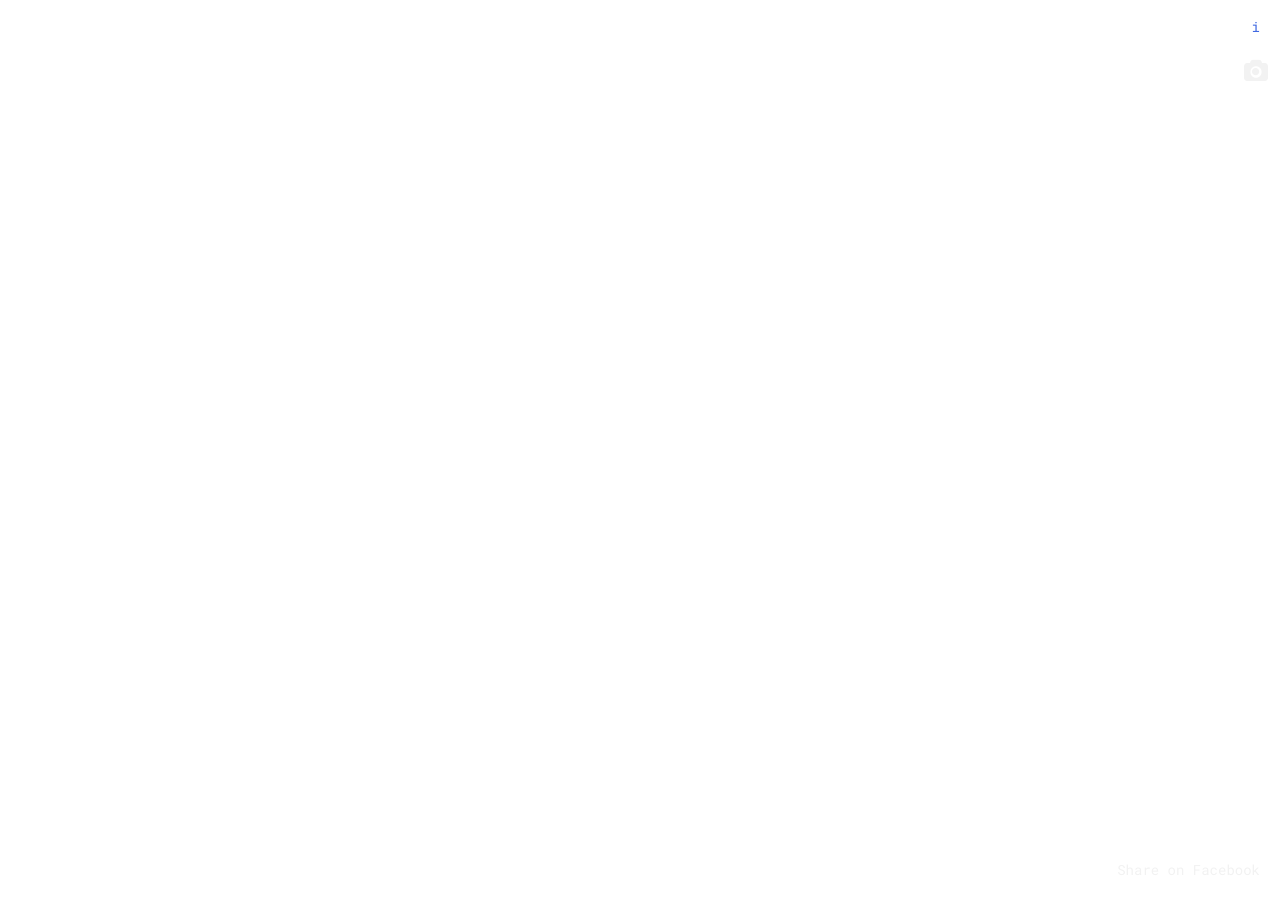
==== index.html @ ad8b87b7 "initial commit" ====
<!DOCTYPE html>
<html lang="en">
<head>
  <meta charset="UTF-8">
  <meta name="viewport" content="width=device-width, initial-scale=1.0">
  <meta http-equiv="X-UA-Compatible" content="ie=edge">
  <title>He Will Not Divide Us – HWNDU</title>
  <meta property="fb:app_id" content="1459062837445765" />
  <meta property="og:title" content="He will not divide us – HWNDU" />
  <meta property="og:url" content="http://hewillnotdivideus.xyz" />
  <meta property="og:image" content="http://hewillnotdivideus.xyz/HWNDU_studio_nobu.jpg" />
  <meta property="og:description"
  content="Digital Replica of 'He Will Not Divide Us' created by LaBeouf, Rönkkö & Turner as a resistance to division." />
  <link href="https://fonts.googleapis.com/css?family=Gudea|Vollkorn|Playfair+Display|Roboto+Mono|Slabo" rel="stylesheet">
  <link rel="stylesheet" href="https://maxcdn.bootstrapcdn.com/font-awesome/4.7.0/css/font-awesome.min.css">
  <style>
a.btn__info,a.btn__shot{z-index:30;position:absolute}.pic,a.btn__info,a.btn__share,a.btn__shot{position:absolute}*{margin:0;padding:0}body,html{overflow:hidden}body{-webkit-text-size-adjust:100%;-ms-text-size-adjust:100%;text-size-adjust:100%;-moz-osx-font-smoothing:antialiased;-webkit-font-smoothing:antialiased;text-rendering:geometricPrecision;font-size:14px;line-height:1.5em;font-family:"Roboto Mono";color:#333}body.open--box .overlay{display:table}h2{padding:0 0 10px;font-size:1.6em;text-transform:uppercase;font-family:Helvetica,Arial,sans-serif}h3{font-size:.8em}a.btn__info{right:10px;top:10px;padding:10px;line-height:1;text-align:center;color:#4169e1;background:#fff}a.btn__shot{right:12px;top:60px;font-size:1.6em;color:#f2f2f2}a.btn__info:hover{color:#4169e1;background:#ff0}a.btn__share:hover,a.btn__shot:hover{color:#ff0}a.btn__share{bottom:20px;right:20px;color:#f2f2f2}.pic{z-index:5;top:20px;left:20px}.pic img{margin:5px;background:#333;padding:5px;position:relative}.overlay{width:100%;height:100%;position:absolute;z-index:20;text-align:center;display:none}.overlay img{margin:10px auto 0;max-height:20px}p{padding:5px 0}a{color:#4169e1;text-decoration:none}.colophon a{border-bottom:2px solid #4169e1}small a{color:#333}.overlay .content{height:100%;padding:20px;display:table-cell;vertical-align:middle}.overlay .content .intro{margin:0 auto;max-width:450px;padding:20px;background:rgba(255,255,255,.6)}
  </style>
  <script src="js/zepto.min.js"></script>
  <script src="https://cdnjs.cloudflare.com/ajax/libs/three.js/84/three.min.js"></script>
  <script src="js/Detector.js"></script>
  <script src="js/OrbitControls.js"></script>
  <script src="js/stats.min.js"></script>
  <script>
  var DAMPING = 0.03;
  var DRAG = 1 - DAMPING;
  var MASS = 0.1;
  var restDistance = 17;

  var xSegs = 10;
  var ySegs = 12;

  var clothFunction = plane( restDistance * xSegs, restDistance * ySegs );

  var cloth = new Cloth( xSegs, ySegs );

  var GRAVITY = 981 * 1.4;
//  var gravity = new THREE.Vector3( 0, - GRAVITY, 0 ).multiplyScalar( MASS );
  var gravity = new THREE.Vector3( - GRAVITY, 0, 0 ).multiplyScalar( MASS );


  var TIMESTEP = 18 / 1000;
  var TIMESTEP_SQ = TIMESTEP * TIMESTEP;

  var pins = [];


  var wind = true;
 // var windStrength = 2;
  var windStrength = 2000;
  var windForce = new THREE.Vector3( 0, 0, 0 );

  var tmpForce = new THREE.Vector3();

  var lastTime;


  function plane( width, height ) {

  	return function( u, v ) {

  		var x = ( u - 0.5 ) * width;
  		var y = ( v + 0.5 ) * height;
  		var z = 0;

  		return new THREE.Vector3( x, y, z );

  	};

  }

  function Particle( x, y, z, mass ) {

  	this.position = clothFunction( x, y ); // position
  	this.previous = clothFunction( x, y ); // previous
  	this.original = clothFunction( x, y );
  	this.a = new THREE.Vector3( 0, 0, 0 ); // acceleration
  	this.mass = mass;
  	this.invMass = 1 / mass;
  	this.tmp = new THREE.Vector3();
  	this.tmp2 = new THREE.Vector3();

  }

  // Force -> Acceleration

  Particle.prototype.addForce = function( force ) {

  	this.a.add(
  		this.tmp2.copy( force ).multiplyScalar( this.invMass )
  	);

  };


  // Performs Verlet integration
  Particle.prototype.integrate = function( timesq ) {

  	var newPos = this.tmp.subVectors( this.position, this.previous );
  	newPos.multiplyScalar( DRAG ).add( this.position );
  	newPos.add( this.a.multiplyScalar( timesq ) );

  	this.tmp = this.previous;
  	this.previous = this.position;
  	this.position = newPos;

  	this.a.set( 0, 0, 0 );

  };


  var diff = new THREE.Vector3();

  function satisifyConstraints( p1, p2, distance ) {

  	diff.subVectors( p2.position, p1.position );
  	var currentDist = diff.length();
  	if ( currentDist === 0 ) return; // prevents division by 0
  	var correction = diff.multiplyScalar( 1 - distance / currentDist );
  	var correctionHalf = correction.multiplyScalar( 0.5 );
  	p1.position.add( correctionHalf );
  	p2.position.sub( correctionHalf );

  }


  function Cloth( w, h ) {

  	w = w || 12;
  	h = h || 10;
  	this.w = w;
  	this.h = h;

  	var particles = [];
  	var constraints = [];

  	var u, v;

  	// Create particles
  	for ( v = 0; v <= h; v ++ ) {

  		for ( u = 0; u <= w; u ++ ) {

  			particles.push(
  				new Particle( u / w, v / h, 0, MASS )
  			);

  		}

  	}

  	// Structural


  	for ( v = 0; v < h; v ++ ) {

  		for ( u = 0; u < w; u ++ ) {

  			constraints.push( [
  				particles[ index( u, v ) ],
  				particles[ index( u, v + 1 ) ],
  				restDistance
  			] );

  			constraints.push( [
  				particles[ index( u, v ) ],
  				particles[ index( u + 1, v ) ],
  				restDistance
  			] );

  		}

  	}

  	for ( u = w, v = 0; v < h; v ++ ) {

  		constraints.push( [
  			particles[ index( u, v ) ],
  			particles[ index( u, v + 1 ) ],
  			restDistance

  		] );

  	}

  	for ( v = h, u = 0; u < w; u ++ ) {

  		constraints.push( [
  			particles[ index( u, v ) ],
  			particles[ index( u + 1, v ) ],
  			restDistance
  		] );

  	}


  	// While many systems use shear and bend springs,
  	// the relaxed constraints model seems to be just fine
  	// using structural springs.
  	// Shear
    var diagonalDist = Math.sqrt(restDistance * restDistance * 2);


    for (v=0;v<h;v++) {
      for (u=0;u<w;u++) {
        constraints.push([
          particles[index(u, v)],
          particles[index(u+1, v+1)],
          diagonalDist
        ]);

        constraints.push([
          particles[index(u+1, v)],
          particles[index(u, v+1)],
          diagonalDist
        ]);
    	}
    }


  	this.particles = particles;
  	this.constraints = constraints;

  	function index( u, v ) {

  		return u + v * ( w + 1 );

  	}

  	this.index = index;

  }

  function simulate( time ) {

  	if ( ! lastTime ) {

  		lastTime = time;
  		return;

  	}

  	var i, il, particles, particle, pt, constraints, constraint;

  	// Aerodynamics forces

  	if ( wind ) {

  		var face, faces = clothGeometry.faces, normal;

  		particles = cloth.particles;

  		for ( i = 0, il = faces.length; i < il; i ++ ) {

  			face = faces[ i ];
  			normal = face.normal;

  			tmpForce.copy( normal ).normalize().multiplyScalar( normal.dot( windForce ) );
  			particles[ face.a ].addForce( tmpForce );
  			particles[ face.b ].addForce( tmpForce );
  			particles[ face.c ].addForce( tmpForce );

  		}

  	}

  	for ( particles = cloth.particles, i = 0, il = particles.length; i < il; i ++ ) {

  		particle = particles[ i ];
  		particle.addForce( gravity );

  		particle.integrate( TIMESTEP_SQ );

  	}

  	// Start Constraints

  	constraints = cloth.constraints;
  	il = constraints.length;

  	for ( i = 0; i < il; i ++ ) {

  		constraint = constraints[ i ];
  		satisifyConstraints( constraint[ 0 ], constraint[ 1 ], constraint[ 2 ] );

  	}


  	// Floor Constraints

  	for ( particles = cloth.particles, i = 0, il = particles.length; i < il; i ++ ) {

  		particle = particles[ i ];
  		pos = particle.position;
  		if ( pos.y < - 250 ) {

  			pos.y = - 250;

  		}

  	}

  	// Pin Constraints

  	for ( i = 0, il = pins.length; i < il; i ++ ) {

  		var xy = pins[ i ];
  		var p = particles[ xy ];
  		p.position.copy( p.original );
  		p.previous.copy( p.original );

  	}


  }
  </script>
  <script>
    (function(i,s,o,g,r,a,m){i['GoogleAnalyticsObject']=r;i[r]=i[r]||function(){
    (i[r].q=i[r].q||[]).push(arguments)},i[r].l=1*new Date();a=s.createElement(o),
    m=s.getElementsByTagName(o)[0];a.async=1;a.src=g;m.parentNode.insertBefore(a,m)
    })(window,document,'script','https://www.google-analytics.com/analytics.js','ga');

    ga('create', 'UA-96103940-1', 'auto');
    ga('send', 'pageview');

  </script>
</head>
<body>
  <div class="pic"></div>
  <a href="#" class="btn__info">i</a>
  <a href="" class="btn__shot"><i class="fa fa-camera" aria-hidden="true"></i></a>
  <a class="btn__share" href="https://www.facebook.com/sharer/sharer.php?u=http://hewillnotdivideus.xyz">Share on Facebook</a>
  <div class="overlay">
    <div class="content">
      <div class="intro">
        <h2>He Will Not Divide Us.</h2>
        <p>This Digital Replica is inspired by the art project '<a href="http://www.hewillnotdivide.us" target="_blank">HEWILLNOTDIVIDE.US</a>' created by LaBeouf, Rönkkö & Turner as a resistance to division.</p>
        <img src="textures/terrain/usa_flag.png" alt="He will not divide us">
        <p>HWNDU has been removed and relocated several times, but this one is here to stay.</p>
        <p class="colophon">Installation by <a href="http://nobu.studio" target="_blank">Studio Nobu</a><br /></p>
        <p><small>Assets: <a href="https://threejs.org/">Three.js</a>, <a href="https://commons.wikimedia.org/wiki/File:House_of_Cards_flag.svg">Wikimedia</a>, <a href="http://seamless-pixels.blogspot.ch">Seamless Pixels</a></small></p>
      </div>
    </div>
  </div>
</body>
<script type="x-shader/x-fragment" id="fragmentShaderDepth">
    #include <packing>

    uniform sampler2D texture;
    varying vec2 vUV;

    void main() {

      vec4 pixel = texture2D( texture, vUV );

      if ( pixel.a < 0.5 ) discard;

      gl_FragData[ 0 ] = packDepthToRGBA( gl_FragCoord.z );

    }
  </script>

  <script type="x-shader/x-vertex" id="vertexShaderDepth">
    varying vec2 vUV;

    void main() {

      vUV = 0.75 * uv;

      vec4 mvPosition = modelViewMatrix * vec4( position, 1.0 );

      gl_Position = projectionMatrix * mvPosition;

    }
  </script>

  <script>
    $(document).ready(function(){
      $(".btn__info").on("click", function(e) {
        e.preventDefault();
        $("body").toggleClass("open--box");
      });
    });
    $(".btn__shot").on("click", function(e) {
      e.preventDefault();
      var can = document.getElementsByTagName("canvas");
      var src = can[0].toDataURL("image/png");
      $(".pic").append("<a class='image-shot' href="+src+" target='_blank'><img src="+src+" style='max-width: 25%;' /></a>");
    });

    $(".overlay a").on("click", function(e) {
      e.preventDefault();
      window.open($(this).attr("href"), '_blank');
    });

    // sky
    function initSky() {
      var geometry = new THREE.SphereGeometry(5500, 60, 40);
      var material = new THREE.MeshBasicMaterial();
      // material.map = THREE.ImageUtils.loadTexture("textures/terrain/Sky.jpg");
      material.map = new THREE.TextureLoader().load("textures/terrain/Sky.jpg");
      material.side = THREE.BackSide;
      var skydome = new THREE.Mesh(geometry, material);
      scene.add(skydome);
    }

    var SPEED = 0.01;
    function moveSky() {
        skydome.rotation.x -= SPEED * 2;
        skydome.rotation.y -= SPEED;
        skydome.rotation.z -= SPEED * 3;
    }

    /* testing cloth simulation */
    var pinsFormation = [];
    // var pins = [ 6 ];
    var pins = [ 0, cloth.w];

    pinsFormation.push( pins );

    pins = [ 0, 1, 2, 3, 4, 5, 6, 7, 8, 9, 10 ];
    pinsFormation.push( pins );

    pins = [ 0 ];
    pinsFormation.push( pins );

    pins = []; // cut the rope ;)
    pinsFormation.push( pins );

    pins = [ 0, cloth.w ]; // classic 2 pins
    pinsFormation.push( pins );

    pins = pinsFormation[ 1 ];


    function togglePins() {

      pins = pinsFormation[ ~~ ( Math.random() * pinsFormation.length ) ];

    }

    if ( ! Detector.webgl ) Detector.addGetWebGLMessage();

    var container, stats;
    var camera, scene, renderer;

    var clothGeometry;
	  var cameraTarget;
    var object;

    init();
    animate();

    function init() {

      container = document.createElement( 'div' );
      document.body.appendChild( container );

      // scene

      scene = new THREE.Scene();
      // cce0ff
      scene.fog = new THREE.Fog( 0xcce0ff, 100, 10000 );

	    cameraTarget = new THREE.Mesh( new THREE.CubeGeometry(0,0,0));


    // camera
    camera = new THREE.PerspectiveCamera( 45, window.innerWidth / window.innerHeight, 0.01, 10000 );

	  camera.position.set(500, 80, 500);

      scene.add( camera );


      // lights
      var light, materials;

      scene.add( new THREE.AmbientLight( 0x666666 ) );

      light = new THREE.DirectionalLight( 0xdfebff, 1.75 );
      light.position.set( 50, 200, 100 );
      light.position.multiplyScalar( 1.3 );

      light.castShadow = true;

      light.shadow.mapSize.width = 1024;
      light.shadow.mapSize.height = 1024;

      var d = 300;

      light.shadow.camera.left = - d;
      light.shadow.camera.right = d;
      light.shadow.camera.top = d;
      light.shadow.camera.bottom = - d;

      light.shadow.camera.far = 1000;

      scene.add( light );

      // cloth material

      var loader = new THREE.TextureLoader();
      var clothTexture = loader.load( 'textures/terrain/flag.png' );
      clothTexture.wrapS = clothTexture.wrapT = THREE.RepeatWrapping;
      clothTexture.anisotropy = 16;
      clothTexture.minFilter = THREE.LinearFilter;

      var clothMaterial = new THREE.MeshPhongMaterial( {
        specular: 0x030303,
        map: clothTexture,
        side: THREE.DoubleSide,
        alphaTest: 0.5
      });

      // cloth geometry
      clothGeometry = new THREE.ParametricGeometry( clothFunction, cloth.w, cloth.h, true );
      clothGeometry.dynamic = true;

      var uniforms = { texture:  { value: clothTexture } };
      var vertexShader = document.getElementById( 'vertexShaderDepth' ).textContent;
      var fragmentShader = document.getElementById( 'fragmentShaderDepth' ).textContent;

      // cloth mesh
      object = new THREE.Mesh( clothGeometry, clothMaterial );
   //   object.position.set(0, 350, 0 );
      object.position.set(-25, 350, 0 );
      object.rotation.set(0,0,Math.PI * 90 / 180);
      object.castShadow = true;
      scene.add( object );

      object.customDepthMaterial = new THREE.ShaderMaterial( {
        uniforms: uniforms,
        vertexShader: vertexShader,
        fragmentShader: fragmentShader,
        side: THREE.DoubleSide
      } );

      // sky
      initSky();

      // ground
      var groundTexture = loader.load( 'textures/terrain/sand.jpg' );
      groundTexture.wrapS = groundTexture.wrapT = THREE.RepeatWrapping;
      groundTexture.repeat.set( 25, 25 );
      groundTexture.anisotropy = 16;

      var groundMaterial = new THREE.MeshPhongMaterial( { color: 0xffffff, specular: 0x111111, map: groundTexture } );

      var mesh = new THREE.Mesh( new THREE.PlaneBufferGeometry( 20000, 20000 ), groundMaterial );
      mesh.position.y = - 250;
      mesh.rotation.x = - Math.PI / 2;
      mesh.receiveShadow = true;
      scene.add( mesh );

      // poles
      // var poleGeo = new THREE.BoxGeometry( 5, 1000, 5 );
      var poleGeo = new THREE.CylinderGeometry( 3, 5, 1000, 32 )
      var poleMat = new THREE.MeshPhongMaterial( { color: 0xcccccc, specular: 0x111111, shininess: 100 } );

      var mesh = new THREE.Mesh( poleGeo, poleMat );
      mesh.position.x = - 125;
      mesh.position.y = - 62;
      mesh.receiveShadow = true;
      mesh.castShadow = true;
      scene.add( mesh );

      var gg = new THREE.CylinderGeometry( 8, 8, 4 );

      var mesh = new THREE.Mesh( gg, poleMat );
      mesh.position.y = 440;
      mesh.position.x = - 125;
      mesh.receiveShadow = true;
      mesh.castShadow = true;
      scene.add( mesh );

      var mesh = new THREE.Mesh( gg, poleMat );
      mesh.position.y = - 250;
      mesh.position.x = - 125;
      mesh.receiveShadow = true;
      mesh.castShadow = true;
      scene.add( mesh );


      // renderer
      renderer = new THREE.WebGLRenderer( { antialias: true, preserveDrawingBuffer: true } );
      renderer.setPixelRatio( window.devicePixelRatio );
      renderer.setSize( window.innerWidth, window.innerHeight );
      renderer.setClearColor( scene.fog.color );

      container.appendChild( renderer.domElement );

      renderer.gammaInput = true;
      renderer.gammaOutput = true;

      renderer.shadowMap.enabled = true;

      // controls
      var controls = new THREE.OrbitControls( camera, renderer.domElement );
      controls.maxPolarAngle = Math.PI * 0.5;
      controls.minDistance = 1000;
      controls.maxDistance = 7500;

      // performance monitor
      /*
      stats = new Stats();
      container.appendChild( stats.dom );
      */

      // resizer
      window.addEventListener( 'resize', onWindowResize, false );
    }

    //

    function onWindowResize() {
	  camera.lookAt( object.position );

      renderer.render( scene, camera );
    }

    //

    function animate() {

      requestAnimationFrame( animate );
      // moveSky();
      var time = Date.now();

      //windStrength = Math.cos( time / 7000 ) * 20 + 40;

      windStrength = Math.cos( time / 7000 ) * 20 + 140;
      //windStrength = 140;
      //windForce.set( Math.sin( time / 2000 ), Math.cos( time / 3000 ), Math.sin( time / 1000 ) ).normalize().multiplyScalar( windStrength );
      //windForce.set( Math.sin( time / 1 ), Math.cos( time / 30000 ), Math.sin( time / 2000 ) ).normalize().multiplyScalar( windStrength );
      windForce.set( (Math.sin( time / 1 )), - Math.abs(Math.cos( time / 30000 )), - Math.abs(Math.sin( time / 2000 )) ).normalize().multiplyScalar( windStrength );

      simulate( time );
      render();
      //stats.update();

    }

    function render() {

      var p = cloth.particles;

      for ( var i = 0, il = p.length; i < il; i ++ ) {

        clothGeometry.vertices[ i ].copy( p[ i ].position );

      }

      clothGeometry.computeFaceNormals();
      clothGeometry.computeVertexNormals();

      clothGeometry.normalsNeedUpdate = true;
      clothGeometry.verticesNeedUpdate = true;

	  camera.lookAt( object.position );

      renderer.render( scene, camera );

    }

  </script>
</html>
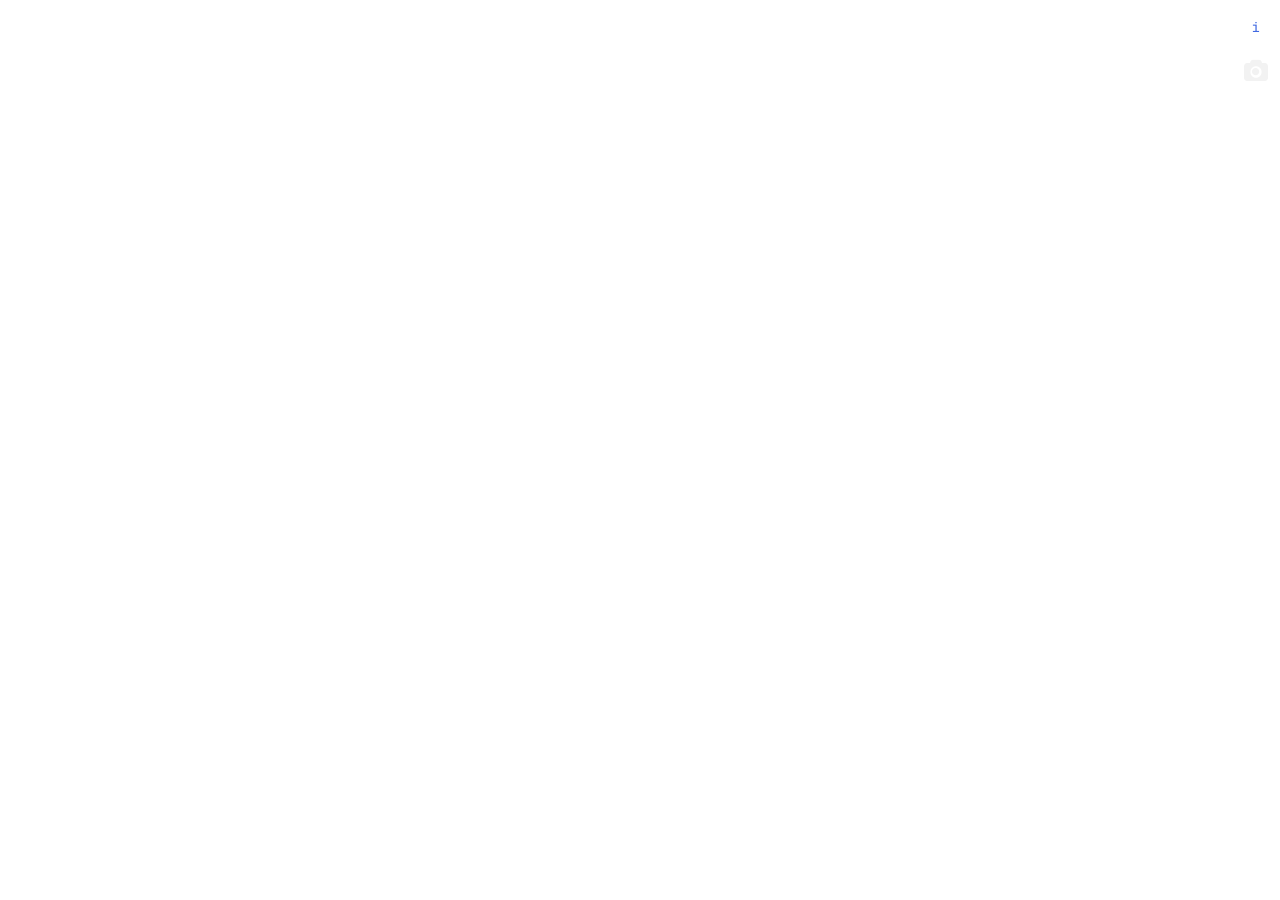
==== commit 4cb603d5: "add floating youtube video" ====
--- a/index.html
+++ b/index.html
@@ -14,7 +14,7 @@
   <link href="https://fonts.googleapis.com/css?family=Gudea|Vollkorn|Playfair+Display|Roboto+Mono|Slabo" rel="stylesheet">
   <link rel="stylesheet" href="https://maxcdn.bootstrapcdn.com/font-awesome/4.7.0/css/font-awesome.min.css">
   <style>
-a.btn__info,a.btn__shot{z-index:30;position:absolute}.pic,a.btn__info,a.btn__share,a.btn__shot{position:absolute}*{margin:0;padding:0}body,html{overflow:hidden}body{-webkit-text-size-adjust:100%;-ms-text-size-adjust:100%;text-size-adjust:100%;-moz-osx-font-smoothing:antialiased;-webkit-font-smoothing:antialiased;text-rendering:geometricPrecision;font-size:14px;line-height:1.5em;font-family:"Roboto Mono";color:#333}body.open--box .overlay{display:table}h2{padding:0 0 10px;font-size:1.6em;text-transform:uppercase;font-family:Helvetica,Arial,sans-serif}h3{font-size:.8em}a.btn__info{right:10px;top:10px;padding:10px;line-height:1;text-align:center;color:#4169e1;background:#fff}a.btn__shot{right:12px;top:60px;font-size:1.6em;color:#f2f2f2}a.btn__info:hover{color:#4169e1;background:#ff0}a.btn__share:hover,a.btn__shot:hover{color:#ff0}a.btn__share{bottom:20px;right:20px;color:#f2f2f2}.pic{z-index:5;top:20px;left:20px}.pic img{margin:5px;background:#333;padding:5px;position:relative}.overlay{width:100%;height:100%;position:absolute;z-index:20;text-align:center;display:none}.overlay img{margin:10px auto 0;max-height:20px}p{padding:5px 0}a{color:#4169e1;text-decoration:none}.colophon a{border-bottom:2px solid #4169e1}small a{color:#333}.overlay .content{height:100%;padding:20px;display:table-cell;vertical-align:middle}.overlay .content .intro{margin:0 auto;max-width:450px;padding:20px;background:rgba(255,255,255,.6)}
+a.btn__info,a.btn__shot{z-index:30;position:absolute}.pic,a.btn__info,a.btn__share,a.btn__shot{position:absolute}*{margin:0;padding:0}body,html{overflow:hidden}body{-webkit-text-size-adjust:100%;-ms-text-size-adjust:100%;text-size-adjust:100%;-moz-osx-font-smoothing:antialiased;-webkit-font-smoothing:antialiased;text-rendering:geometricPrecision;font-size:14px;line-height:1.5em;font-family:"Roboto Mono";color:#333}body.open--box .overlay{display:table}h2{padding:0 0 10px;font-size:1.6em;text-transform:uppercase;font-family:Helvetica,Arial,sans-serif}h3{font-size:.8em}a.btn__info{right:10px;top:10px;padding:10px;line-height:1;text-align:center;color:#4169e1;background:#fff}a.btn__shot{right:12px;top:60px;font-size:1.6em;color:#f2f2f2}a.btn__info:hover{color:#4169e1;background:#ff0}a.btn__share:hover,a.btn__shot:hover{color:#ff0}a.btn__share{bottom:20px;right:20px;color:#f2f2f2}.pic{z-index:5;top:20px;left:20px}.pic img{margin:5px;background:#333;padding:5px;position:relative}.overlay{width:100%;height:100%;position:absolute;z-index:20;text-align:center;display:none}.overlay img{margin:10px auto 0;max-height:20px}p{padding:5px 0}a{color:#4169e1;text-decoration:none}.colophon a{border-bottom:2px solid #4169e1}small a{color:#333}.overlay .content{height:100%;padding:20px;display:table-cell;vertical-align:middle}.overlay .content .intro{margin:0 auto;max-width:450px;padding:20px;background:rgba(255,255,255,.6)}#youtube{position: fixed;bottom:50px;right:50px;}
   </style>
   <script src="js/zepto.min.js"></script>
   <script src="https://cdnjs.cloudflare.com/ajax/libs/three.js/84/three.min.js"></script>
@@ -314,29 +314,20 @@
 
   }
   </script>
-  <script>
-    (function(i,s,o,g,r,a,m){i['GoogleAnalyticsObject']=r;i[r]=i[r]||function(){
-    (i[r].q=i[r].q||[]).push(arguments)},i[r].l=1*new Date();a=s.createElement(o),
-    m=s.getElementsByTagName(o)[0];a.async=1;a.src=g;m.parentNode.insertBefore(a,m)
-    })(window,document,'script','https://www.google-analytics.com/analytics.js','ga');
-
-    ga('create', 'UA-96103940-1', 'auto');
-    ga('send', 'pageview');
-
-  </script>
 </head>
 <body>
   <div class="pic"></div>
   <a href="#" class="btn__info">i</a>
   <a href="" class="btn__shot"><i class="fa fa-camera" aria-hidden="true"></i></a>
-  <a class="btn__share" href="https://www.facebook.com/sharer/sharer.php?u=http://hewillnotdivideus.xyz">Share on Facebook</a>
+  <!--<a class="btn__share" href="https://www.facebook.com/sharer/sharer.php?u=http://kirkins.github.io/HWNDU-4CHAN/">Share on Facebook</a>-->
+  <iframe width="400" height="225" src="https://www.youtube.com/embed/_p4h3jwJob0?rel=0&autoplay=1" frameborder="0" allowfullscreen id="youtube"></iframe>
   <div class="overlay">
     <div class="content">
       <div class="intro">
         <h2>He Will Not Divide Us.</h2>
         <p>This Digital Replica is inspired by the art project '<a href="http://www.hewillnotdivide.us" target="_blank">HEWILLNOTDIVIDE.US</a>' created by LaBeouf, Rönkkö & Turner as a resistance to division.</p>
         <img src="textures/terrain/usa_flag.png" alt="He will not divide us">
-        <p>HWNDU has been removed and relocated several times, but this one is here to stay.</p>
+	      <p>HWNDU has been removed and relocated several times, <s>but this one is here to stay</s>.</p>
         <p class="colophon">Installation by <a href="http://nobu.studio" target="_blank">Studio Nobu</a><br /></p>
         <p><small>Assets: <a href="https://threejs.org/">Three.js</a>, <a href="https://commons.wikimedia.org/wiki/File:House_of_Cards_flag.svg">Wikimedia</a>, <a href="http://seamless-pixels.blogspot.ch">Seamless Pixels</a></small></p>
       </div>
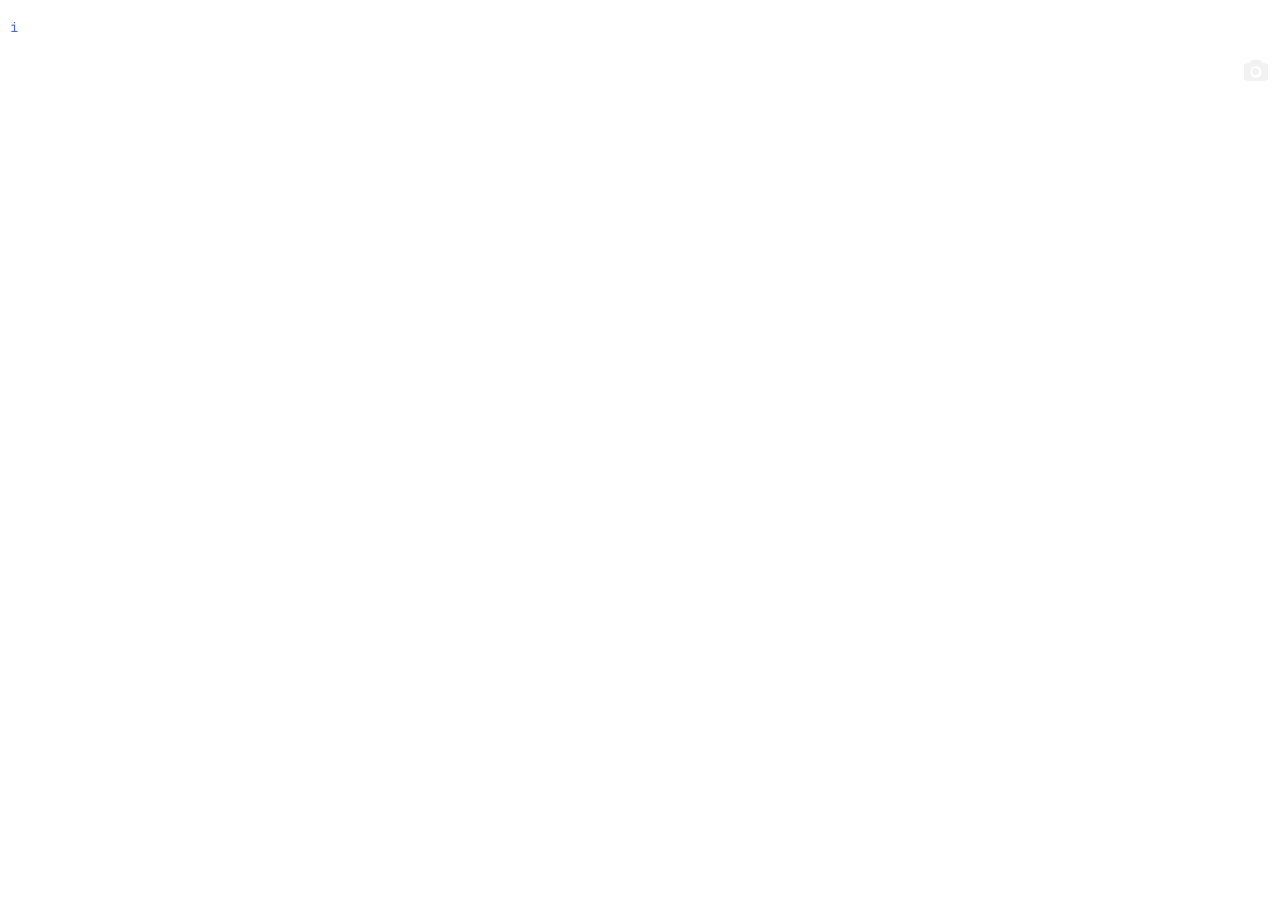
==== commit bb528b21: "add clippy friends and more sayings" ====
--- a/index.html
+++ b/index.html
@@ -13,314 +13,26 @@
   content="Digital Replica of 'He Will Not Divide Us' created by LaBeouf, Rönkkö & Turner as a resistance to division." />
   <link href="https://fonts.googleapis.com/css?family=Gudea|Vollkorn|Playfair+Display|Roboto+Mono|Slabo" rel="stylesheet">
   <link rel="stylesheet" href="https://maxcdn.bootstrapcdn.com/font-awesome/4.7.0/css/font-awesome.min.css">
+  <link rel="stylesheet" href="css/clippy.css">
+  <link rel="stylesheet" href="css/style.css">
   <style>
-a.btn__info,a.btn__shot{z-index:30;position:absolute}.pic,a.btn__info,a.btn__share,a.btn__shot{position:absolute}*{margin:0;padding:0}body,html{overflow:hidden}body{-webkit-text-size-adjust:100%;-ms-text-size-adjust:100%;text-size-adjust:100%;-moz-osx-font-smoothing:antialiased;-webkit-font-smoothing:antialiased;text-rendering:geometricPrecision;font-size:14px;line-height:1.5em;font-family:"Roboto Mono";color:#333}body.open--box .overlay{display:table}h2{padding:0 0 10px;font-size:1.6em;text-transform:uppercase;font-family:Helvetica,Arial,sans-serif}h3{font-size:.8em}a.btn__info{right:10px;top:10px;padding:10px;line-height:1;text-align:center;color:#4169e1;background:#fff}a.btn__shot{right:12px;top:60px;font-size:1.6em;color:#f2f2f2}a.btn__info:hover{color:#4169e1;background:#ff0}a.btn__share:hover,a.btn__shot:hover{color:#ff0}a.btn__share{bottom:20px;right:20px;color:#f2f2f2}.pic{z-index:5;top:20px;left:20px}.pic img{margin:5px;background:#333;padding:5px;position:relative}.overlay{width:100%;height:100%;position:absolute;z-index:20;text-align:center;display:none}.overlay img{margin:10px auto 0;max-height:20px}p{padding:5px 0}a{color:#4169e1;text-decoration:none}.colophon a{border-bottom:2px solid #4169e1}small a{color:#333}.overlay .content{height:100%;padding:20px;display:table-cell;vertical-align:middle}.overlay .content .intro{margin:0 auto;max-width:450px;padding:20px;background:rgba(255,255,255,.6)}#youtube{position: fixed;bottom:50px;right:50px;}
+  a.btn__info,a.btn__shot{z-index:30;position:absolute}.pic,a.btn__info,a.btn__share,a.btn__shot{position:absolute}*{margin:0;padding:0}body,html{ove    rflow:hidden}body{-webkit-text-size-adjust:100%;-ms-text-size-adjust:100%;text-size-adjust:100%;-moz-osx-font-smoothing:antialiased;-webkit-font-sm    oothing:antialiased;text-rendering:geometricPrecision;font-size:14px;line-height:1.5em;font-family:"Roboto Mono";color:#333}body.open--box .overlay    {display:table}h2{padding:0 0 10px;font-size:1.6em;text-transform:uppercase;font-family:Helvetica,Arial,sans-serif}h3{font-size:.8em}a.btn__info{ri    ght:10px;top:10px;padding:10px;line-height:1;text-align:center;color:#4169e1;background:#fff}a.btn__shot{right:12px;top:60px;font-size:1.6em;color:    #f2f2f2}a.btn__info:hover{color:#4169e1;background:#ff0}a.btn__share:hover,a.btn__shot:hover{color:#ff0}a.btn__share{bottom:20px;right:20px;color:#    f2f2f2}.pic{z-index:5;top:20px;left:20px}.pic img{margin:5px;background:#333;padding:5px;position:relative}.overlay{width:100%;height:100%;position    :absolute;z-index:20;text-align:center;display:none}.overlay img{margin:10px auto 0;max-height:20px}p{padding:5px 0}a{color:#4169e1;text-decoration    :none}.colophon a{border-bottom:2px solid #4169e1}small a{color:#333}.overlay .content{height:100%;padding:20px;display:table-cell;vertical-align:m    iddle}.overlay .content .intro{margin:0 auto;max-width:450px;padding:20px;background:rgba(255,255,255,.6)}#youtube{position: fixed;bottom:50px;righ    t:50px;}
   </style>
-  <script src="js/zepto.min.js"></script>
+  <!--<script src="js/zepto.min.js"></script>-->
+  <script
+  src="https://code.jquery.com/jquery-2.2.4.min.js"
+  integrity="sha256-BbhdlvQf/xTY9gja0Dq3HiwQF8LaCRTXxZKRutelT44="
+  crossorigin="anonymous"></script>
   <script src="https://cdnjs.cloudflare.com/ajax/libs/three.js/84/three.min.js"></script>
   <script src="js/Detector.js"></script>
   <script src="js/OrbitControls.js"></script>
   <script src="js/stats.min.js"></script>
-  <script>
-  var DAMPING = 0.03;
-  var DRAG = 1 - DAMPING;
-  var MASS = 0.1;
-  var restDistance = 17;
-
-  var xSegs = 10;
-  var ySegs = 12;
-
-  var clothFunction = plane( restDistance * xSegs, restDistance * ySegs );
-
-  var cloth = new Cloth( xSegs, ySegs );
-
-  var GRAVITY = 981 * 1.4;
-//  var gravity = new THREE.Vector3( 0, - GRAVITY, 0 ).multiplyScalar( MASS );
-  var gravity = new THREE.Vector3( - GRAVITY, 0, 0 ).multiplyScalar( MASS );
-
-
-  var TIMESTEP = 18 / 1000;
-  var TIMESTEP_SQ = TIMESTEP * TIMESTEP;
-
-  var pins = [];
-
-
-  var wind = true;
- // var windStrength = 2;
-  var windStrength = 2000;
-  var windForce = new THREE.Vector3( 0, 0, 0 );
-
-  var tmpForce = new THREE.Vector3();
-
-  var lastTime;
-
-
-  function plane( width, height ) {
-
-  	return function( u, v ) {
-
-  		var x = ( u - 0.5 ) * width;
-  		var y = ( v + 0.5 ) * height;
-  		var z = 0;
-
-  		return new THREE.Vector3( x, y, z );
-
-  	};
-
-  }
-
-  function Particle( x, y, z, mass ) {
-
-  	this.position = clothFunction( x, y ); // position
-  	this.previous = clothFunction( x, y ); // previous
-  	this.original = clothFunction( x, y );
-  	this.a = new THREE.Vector3( 0, 0, 0 ); // acceleration
-  	this.mass = mass;
-  	this.invMass = 1 / mass;
-  	this.tmp = new THREE.Vector3();
-  	this.tmp2 = new THREE.Vector3();
-
-  }
-
-  // Force -> Acceleration
-
-  Particle.prototype.addForce = function( force ) {
-
-  	this.a.add(
-  		this.tmp2.copy( force ).multiplyScalar( this.invMass )
-  	);
-
-  };
-
-
-  // Performs Verlet integration
-  Particle.prototype.integrate = function( timesq ) {
-
-  	var newPos = this.tmp.subVectors( this.position, this.previous );
-  	newPos.multiplyScalar( DRAG ).add( this.position );
-  	newPos.add( this.a.multiplyScalar( timesq ) );
-
-  	this.tmp = this.previous;
-  	this.previous = this.position;
-  	this.position = newPos;
-
-  	this.a.set( 0, 0, 0 );
-
-  };
-
-
-  var diff = new THREE.Vector3();
-
-  function satisifyConstraints( p1, p2, distance ) {
-
-  	diff.subVectors( p2.position, p1.position );
-  	var currentDist = diff.length();
-  	if ( currentDist === 0 ) return; // prevents division by 0
-  	var correction = diff.multiplyScalar( 1 - distance / currentDist );
-  	var correctionHalf = correction.multiplyScalar( 0.5 );
-  	p1.position.add( correctionHalf );
-  	p2.position.sub( correctionHalf );
-
-  }
-
-
-  function Cloth( w, h ) {
-
-  	w = w || 12;
-  	h = h || 10;
-  	this.w = w;
-  	this.h = h;
-
-  	var particles = [];
-  	var constraints = [];
-
-  	var u, v;
-
-  	// Create particles
-  	for ( v = 0; v <= h; v ++ ) {
-
-  		for ( u = 0; u <= w; u ++ ) {
-
-  			particles.push(
-  				new Particle( u / w, v / h, 0, MASS )
-  			);
-
-  		}
-
-  	}
-
-  	// Structural
-
-
-  	for ( v = 0; v < h; v ++ ) {
-
-  		for ( u = 0; u < w; u ++ ) {
-
-  			constraints.push( [
-  				particles[ index( u, v ) ],
-  				particles[ index( u, v + 1 ) ],
-  				restDistance
-  			] );
-
-  			constraints.push( [
-  				particles[ index( u, v ) ],
-  				particles[ index( u + 1, v ) ],
-  				restDistance
-  			] );
-
-  		}
-
-  	}
-
-  	for ( u = w, v = 0; v < h; v ++ ) {
-
-  		constraints.push( [
-  			particles[ index( u, v ) ],
-  			particles[ index( u, v + 1 ) ],
-  			restDistance
-
-  		] );
-
-  	}
-
-  	for ( v = h, u = 0; u < w; u ++ ) {
-
-  		constraints.push( [
-  			particles[ index( u, v ) ],
-  			particles[ index( u + 1, v ) ],
-  			restDistance
-  		] );
-
-  	}
-
-
-  	// While many systems use shear and bend springs,
-  	// the relaxed constraints model seems to be just fine
-  	// using structural springs.
-  	// Shear
-    var diagonalDist = Math.sqrt(restDistance * restDistance * 2);
-
-
-    for (v=0;v<h;v++) {
-      for (u=0;u<w;u++) {
-        constraints.push([
-          particles[index(u, v)],
-          particles[index(u+1, v+1)],
-          diagonalDist
-        ]);
-
-        constraints.push([
-          particles[index(u+1, v)],
-          particles[index(u, v+1)],
-          diagonalDist
-        ]);
-    	}
-    }
-
-
-  	this.particles = particles;
-  	this.constraints = constraints;
-
-  	function index( u, v ) {
-
-  		return u + v * ( w + 1 );
-
-  	}
-
-  	this.index = index;
-
-  }
-
-  function simulate( time ) {
-
-  	if ( ! lastTime ) {
-
-  		lastTime = time;
-  		return;
-
-  	}
-
-  	var i, il, particles, particle, pt, constraints, constraint;
-
-  	// Aerodynamics forces
-
-  	if ( wind ) {
-
-  		var face, faces = clothGeometry.faces, normal;
-
-  		particles = cloth.particles;
-
-  		for ( i = 0, il = faces.length; i < il; i ++ ) {
-
-  			face = faces[ i ];
-  			normal = face.normal;
-
-  			tmpForce.copy( normal ).normalize().multiplyScalar( normal.dot( windForce ) );
-  			particles[ face.a ].addForce( tmpForce );
-  			particles[ face.b ].addForce( tmpForce );
-  			particles[ face.c ].addForce( tmpForce );
-
-  		}
-
-  	}
-
-  	for ( particles = cloth.particles, i = 0, il = particles.length; i < il; i ++ ) {
-
-  		particle = particles[ i ];
-  		particle.addForce( gravity );
-
-  		particle.integrate( TIMESTEP_SQ );
-
-  	}
-
-  	// Start Constraints
-
-  	constraints = cloth.constraints;
-  	il = constraints.length;
-
-  	for ( i = 0; i < il; i ++ ) {
-
-  		constraint = constraints[ i ];
-  		satisifyConstraints( constraint[ 0 ], constraint[ 1 ], constraint[ 2 ] );
-
-  	}
-
-
-  	// Floor Constraints
-
-  	for ( particles = cloth.particles, i = 0, il = particles.length; i < il; i ++ ) {
-
-  		particle = particles[ i ];
-  		pos = particle.position;
-  		if ( pos.y < - 250 ) {
-
-  			pos.y = - 250;
-
-  		}
-
-  	}
-
-  	// Pin Constraints
-
-  	for ( i = 0, il = pins.length; i < il; i ++ ) {
-
-  		var xy = pins[ i ];
-  		var p = particles[ xy ];
-  		p.position.copy( p.original );
-  		p.previous.copy( p.original );
-
-  	}
-
-
-  }
-  </script>
+  <script src="js/scripts.js"></script>
 </head>
 <body>
   <div class="pic"></div>
   <a href="#" class="btn__info">i</a>
   <a href="" class="btn__shot"><i class="fa fa-camera" aria-hidden="true"></i></a>
-  <!--<a class="btn__share" href="https://www.facebook.com/sharer/sharer.php?u=http://kirkins.github.io/HWNDU-4CHAN/">Share on Facebook</a>-->
-  <iframe width="400" height="225" src="https://www.youtube.com/embed/_p4h3jwJob0?rel=0&autoplay=1" frameborder="0" allowfullscreen id="youtube"></iframe>
   <div class="overlay">
     <div class="content">
       <div class="intro">
@@ -653,6 +365,6 @@
       renderer.render( scene, camera );
 
     }
-
   </script>
+  <script src="js/clippy.min.js"></script>
 </html>
--- a/css/clippy.css
+++ b/css/clippy.css
@@ -0,0 +1,62 @@
+.clippy, .clippy-balloon {
+    position: fixed;
+    z-index: 1000;
+    cursor: pointer;
+}
+
+.clippy-balloon {
+
+    background: #FFC;
+    color: black;
+    padding: 8px;
+    border: 1px solid black;
+    border-radius: 5px;
+
+}
+
+.clippy-content {
+    max-width: 200px;
+    min-width: 120px;
+    font-family: "Microsoft Sans", sans-serif;
+    font-size: 10pt;
+}
+
+.clippy-tip {
+    width: 10px;
+    height: 16px;
+    background: url([data-uri]) no-repeat;
+    position: absolute;
+}
+
+.clippy-top-left .clippy-tip {
+    top: 100%;
+    margin-top: 0px;
+    left: 100%;
+    margin-left: -50px;
+}
+
+.clippy-top-right .clippy-tip {
+    top: 100%;
+    margin-top: 0px;
+    left: 0;
+    margin-left: 50px;
+    background-position: -10px 0;
+
+}
+
+.clippy-bottom-right .clippy-tip {
+    top: 0;
+    margin-top: -16px;
+    left: 0;
+    margin-left: 50px;
+    background-position: -10px -16px;
+}
+
+.clippy-bottom-left .clippy-tip {
+    top: 0;
+    margin-top: -16px;
+    left: 100%;
+    margin-left: -50px;
+    background-position: 0px -16px;
+}
+
--- a/css/style.css
+++ b/css/style.css
@@ -0,0 +1 @@
+ a.btn__info,a.btn__shot{z-index:30;position:absolute}.pic,a.btn__info,a.btn__share,a.btn__shot{position:absolute}*{margin:0;padding:0}body,html{ove    rflow:hidden}body{-webkit-text-size-adjust:100%;-ms-text-size-adjust:100%;text-size-adjust:100%;-moz-osx-font-smoothing:antialiased;-webkit-font-sm    oothing:antialiased;text-rendering:geometricPrecision;font-size:14px;line-height:1.5em;font-family:"Roboto Mono";color:#333}body.open--box .overlay    {display:table}h2{padding:0 0 10px;font-size:1.6em;text-transform:uppercase;font-family:Helvetica,Arial,sans-serif}h3{font-size:.8em}a.btn__info{ri    ght:10px;top:10px;padding:10px;line-height:1;text-align:center;color:#4169e1;background:#fff}a.btn__shot{right:12px;top:60px;font-size:1.6em;color:    #f2f2f2}a.btn__info:hover{color:#4169e1;background:#ff0}a.btn__share:hover,a.btn__shot:hover{color:#ff0}a.btn__share{bottom:20px;right:20px;color:#    f2f2f2}.pic{z-index:5;top:20px;left:20px}.pic img{margin:5px;background:#333;padding:5px;position:relative}.overlay{width:100%;height:100%;position    :absolute;z-index:20;text-align:center;display:none}.overlay img{margin:10px auto 0;max-height:20px}p{padding:5px 0}a{color:#4169e1;text-decoration    :none}.colophon a{border-bottom:2px solid #4169e1}small a{color:#333}.overlay .content{height:100%;padding:20px;display:table-cell;vertical-align:m    iddle}.overlay .content .intro{margin:0 auto;max-width:450px;padding:20px;background:rgba(255,255,255,.6)}#youtube{position: fixed;bottom:50px;righ    t:50px;}
